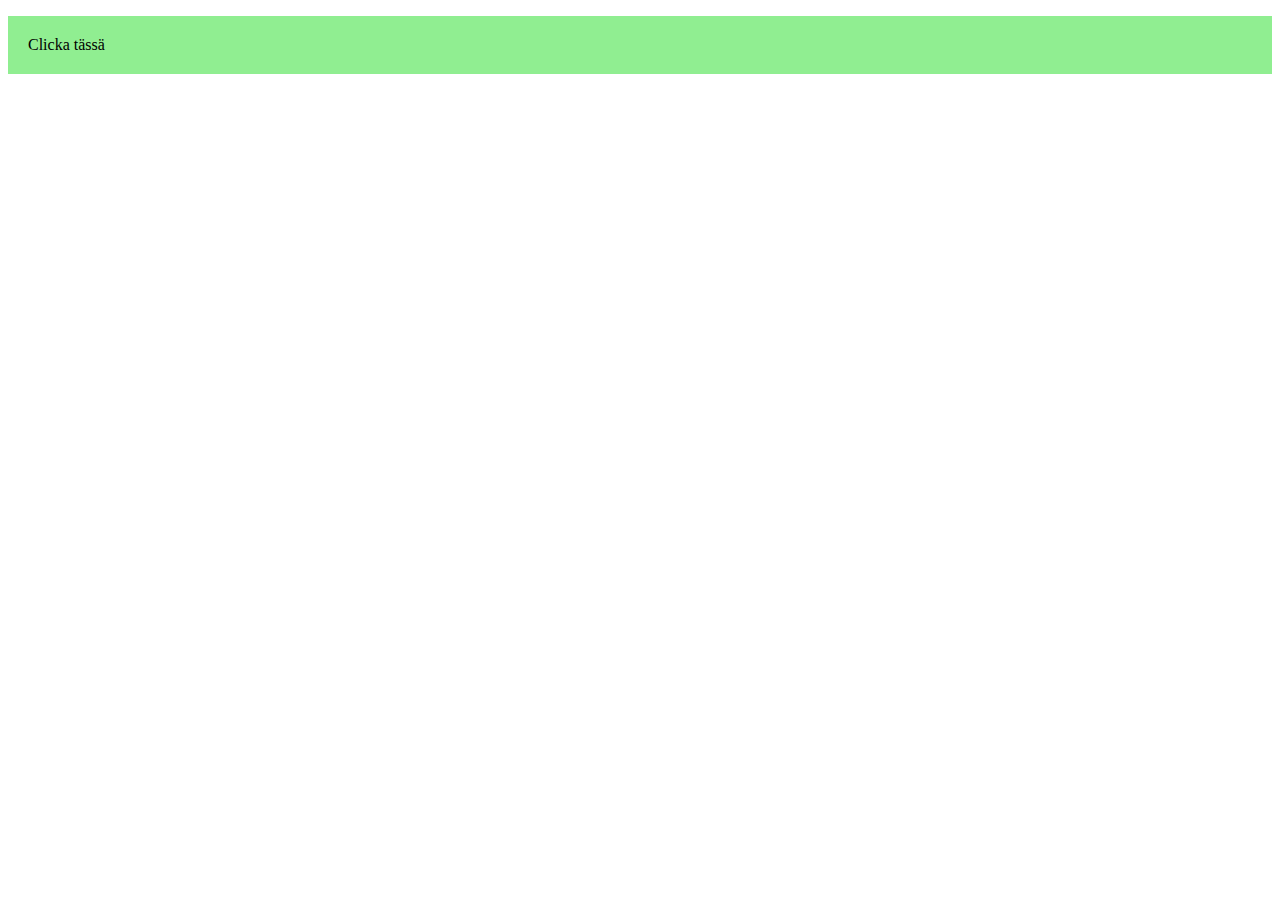
==== show.html @ 0a3ee2f6 "1.11.2019" ====
<!DOCTYPE html>
<html>
<head>
<meta content="">
<title>Click</title>
<script src="jquery-3.4.1.js"></script>
<style type="text/css">
    p{
        padding: 20px;
        background: #90ee91;
    }
</style>
<script>
        $(function() {
      $("#visible").click(function() {
          $('#invisible').toggleClass("show");
        });  
      });

      </script>
      <style>
        .hide{display:none;}
        .show{display:block;}
      </style>
    </head>
    <body>
      <p id="visible">Clicka tässä</p>
      <p id="invisible" class="hide">Näitkö nyt!</p>
    </body>
  </html>
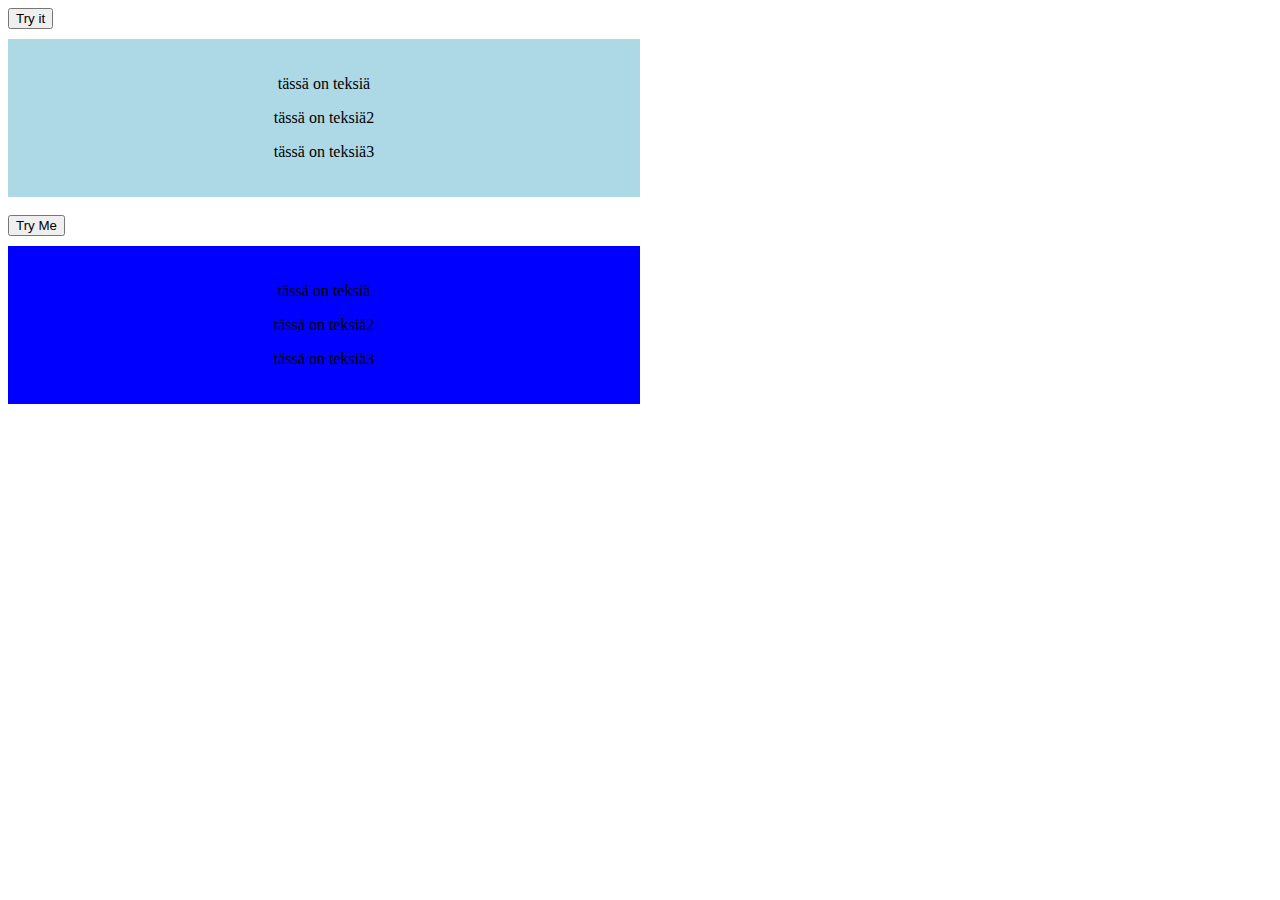
==== commit efa29396: "tänään" ====
--- a/show.html
+++ b/show.html
@@ -3,28 +3,65 @@
 <head>
 <meta content="">
 <title>Click</title>
+<meta name="viewport" content="width=device-width, initial-scale=1">
 <script src="jquery-3.4.1.js"></script>
-<style type="text/css">
-    p{
-        padding: 20px;
-        background: #90ee91;
-    }
+<style>
+        #myDIV {
+          width: 50%;
+          padding: 20px 0;
+          text-align: center;
+          background-color: lightblue;
+          margin-top: 10px;
+        }
+        </style>
+<style>
+        #myDIV2 {
+         width: 50%;
+         padding: 20px 0;
+        text-align: center;
+        background-color: blue;
+         margin-top: 10px;
+  }
 </style>
+        
+        </head>
+        <body>
+        <button onclick="myFunction()">Try it</button>
+        <div id="myDIV">
+        <p>tässä on teksiä</p>
+        <p>tässä on teksiä2</p>
+        <p>tässä on teksiä3</p>
+        </div>
+
+        <br>
+        <button onclick="my()">Try Me</button>
+        <div id="myDIV2">
+            <p>tässä on teksiä</p>
+            <p>tässä on teksiä2</p>
+            <p>tässä on teksiä3</p>
+        </div>
+        
+        
+        <script>
+        function myFunction() {
+          var x = document.getElementById("myDIV");
+          if (x.style.display === "none") {
+            x.style.display = "block";
+          } else {
+            x.style.display = "none";
+          }
+        }
+        </script>
+
 <script>
-        $(function() {
-      $("#visible").click(function() {
-          $('#invisible').toggleClass("show");
-        });  
-      });
-
-      </script>
-      <style>
-        .hide{display:none;}
-        .show{display:block;}
-      </style>
-    </head>
-    <body>
-      <p id="visible">Clicka tässä</p>
-      <p id="invisible" class="hide">Näitkö nyt!</p>
-    </body>
-  </html>+        function my() {
+          var x = document.getElementById("myDIV2");
+          if (x.style.display === "none") {
+            x.style.display = "block";
+          } else {
+            x.style.display = "none";
+          }
+        }
+        </script>
+</body>
+</html>